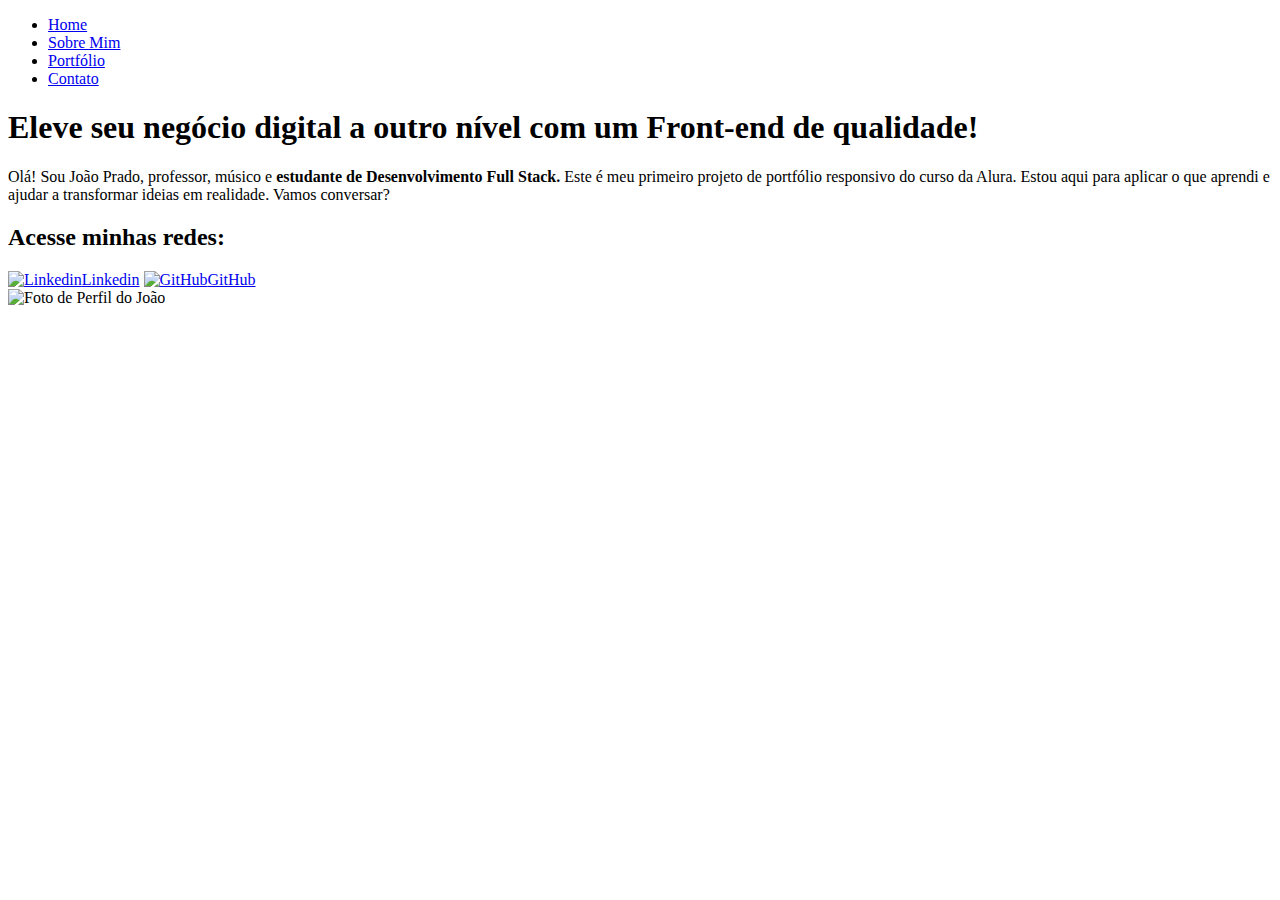
==== index.html @ 61e63d1a "Add files via upload" ====
<!DOCTYPE html>
<html lang="pt-br">
<head>
    <meta charset="UTF-8">
    <meta name="viewport" content="width=device-width, initial-scale=1.0">
    <link rel="stylesheet" href="./styles/reset.css">
    <link rel="stylesheet" href="./styles/style.css">
    <title>Portfólio - João Victor Prado</title>
</head>
<body>
    <header class="header">
        <nav class="header__navmenu">
            <ul class="navmenu__list">
                <li><a href="#">Home</a></li>
                <li><a href="./pages/sobre.html">Sobre Mim</a></li>
                <li><a href="#">Portfólio</a></li>
                <li><a href="./pages/contato.html">Contato</a></li>
            </ul>
        </nav>
    </header>
    
    <main>
        <section class="hero-section">
            <div class="hero-section__content">
                <div class="hero-section__textos">
                    <h1 class="hero-section__titulo">Eleve seu negócio digital a outro nível <strong class="hero-section__titulo__grifado">com um Front-end de qualidade!</strong></h1>
                    <p class="hero-section__descricao">Olá! Sou João Prado, professor, músico e <strong class="hero-section__titulo__grifado">estudante de Desenvolvimento Full Stack.</strong> Este é meu primeiro projeto de portfólio responsivo do curso da Alura. Estou aqui para aplicar o que aprendi e ajudar a transformar ideias em realidade. Vamos conversar?</p>
                </div>
            
                <div class="hero-section__redes">
                    <h2 class="redes__texto">Acesse minhas redes:</h2>
                    <a class="redes__botao" target="_blank" href="https://www.linkedin.com/in/jvprado1/"><img src="./assets/Logo linkedin.png" class="redes_botao__img" alt="Linkedin">Linkedin</a>
                    <a class="redes__botao"  target="_blank"href="https://github.com/JVPrado"><img src="./assets/Logo Github.png" alt="GitHub" class="redes_botao__img">GitHub</a>
                </div>  
            </div>
            <img src="./assets/perfil.jpg" alt="Foto de Perfil do João" class="hero-section__foto">
        </section>
    </main>
</body>
</html>
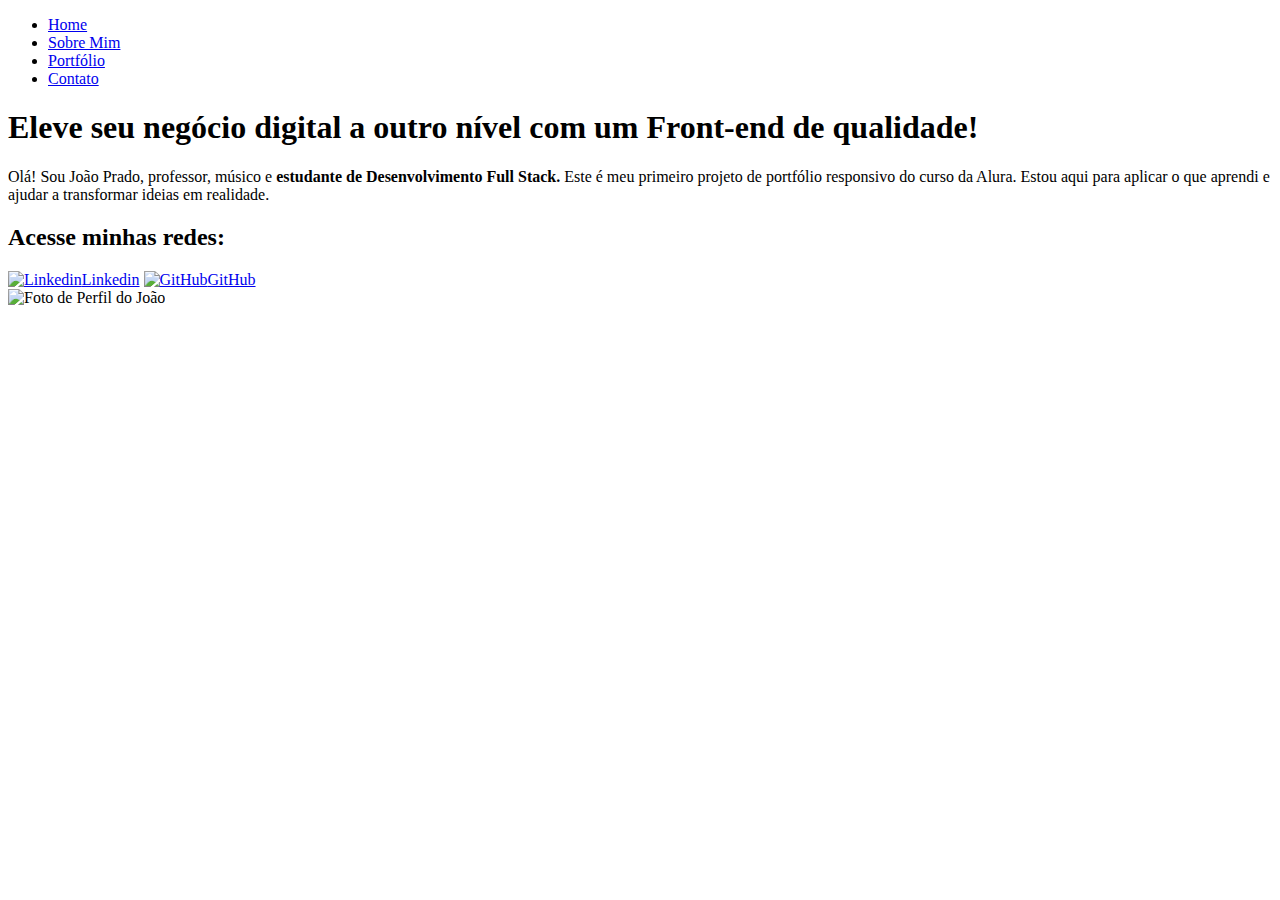
==== commit 50fcb794: "Add files via upload" ====
--- a/index.html
+++ b/index.html
@@ -24,7 +24,7 @@
             <div class="hero-section__content">
                 <div class="hero-section__textos">
                     <h1 class="hero-section__titulo">Eleve seu negócio digital a outro nível <strong class="hero-section__titulo__grifado">com um Front-end de qualidade!</strong></h1>
-                    <p class="hero-section__descricao">Olá! Sou João Prado, professor, músico e <strong class="hero-section__titulo__grifado">estudante de Desenvolvimento Full Stack.</strong> Este é meu primeiro projeto de portfólio responsivo do curso da Alura. Estou aqui para aplicar o que aprendi e ajudar a transformar ideias em realidade. Vamos conversar?</p>
+                    <p class="hero-section__descricao">Olá! Sou João Prado, professor, músico e <strong class="hero-section__descricao__grifado">estudante de Desenvolvimento Full Stack.</strong> Este é meu primeiro projeto de portfólio responsivo do curso da Alura. Estou aqui para aplicar o que aprendi e ajudar a transformar ideias em realidade.</p>
                 </div>
             
                 <div class="hero-section__redes">
